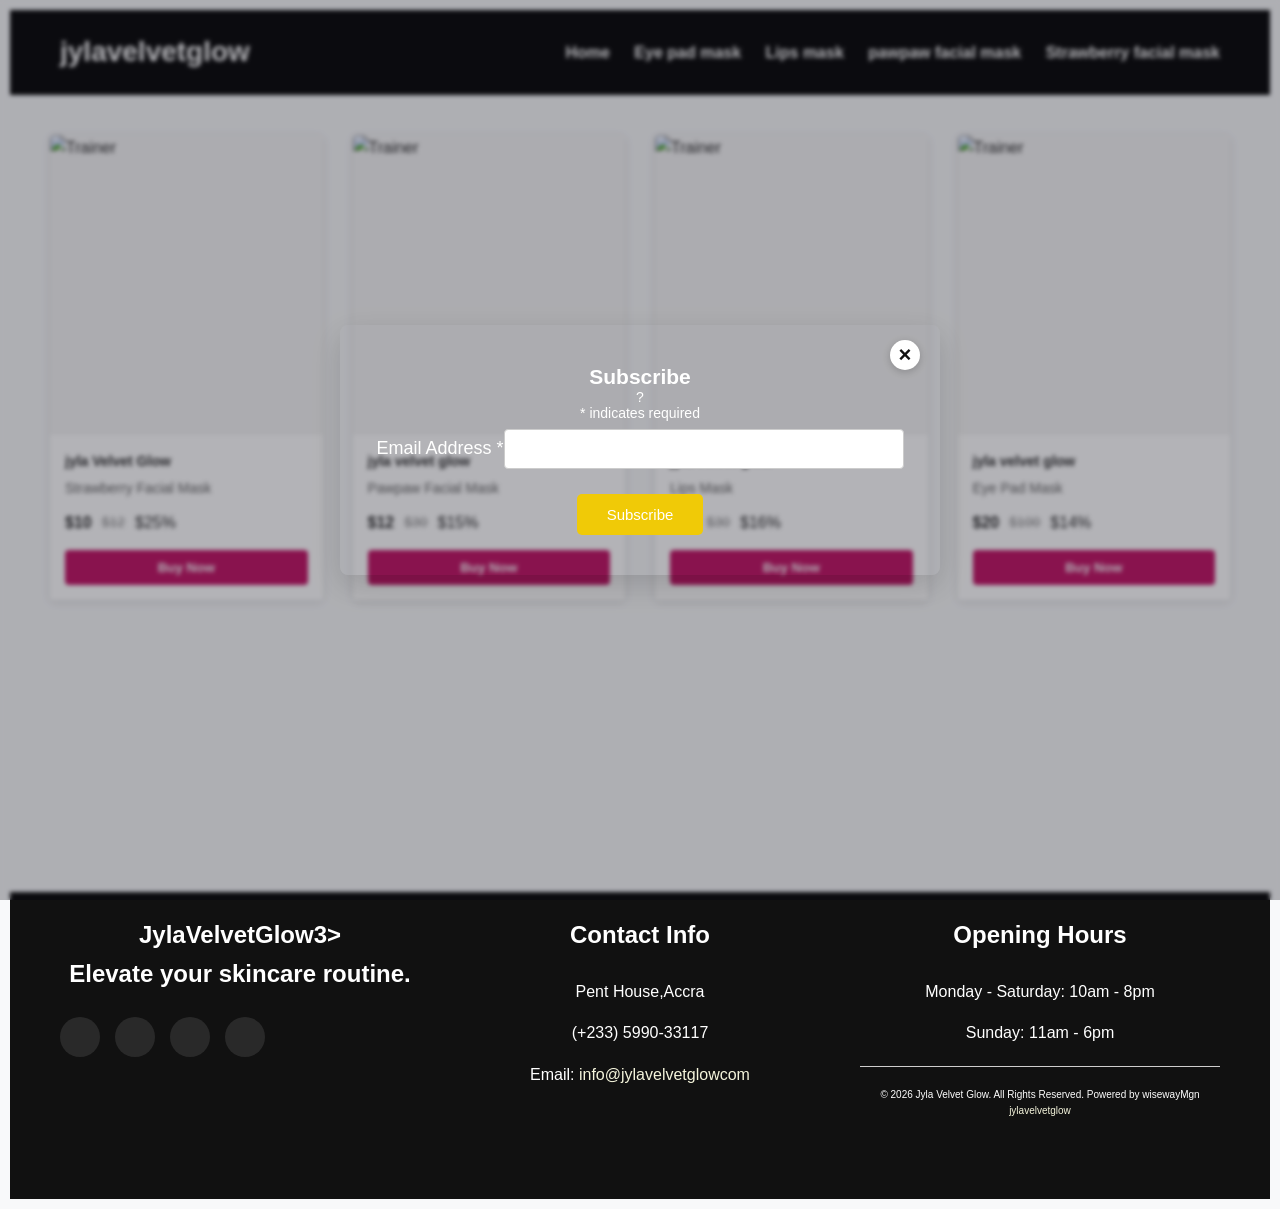
==== product.html @ 6823c8f6 "Add files via upload" ====
<!DOCTYPE html>
<html lang="en">
<head>
    <meta charset="UTF-8">
    <meta name="viewport" content="width=device-width, initial-scale=1.0">
    <title>jylavelvetglow</title>

  <link rel="stylesheet" href="style.css">
<!-- CSS -->
<link rel="stylesheet" href="productstyle.css">


</head>
<body>

     <header>
 <h1>jylavelvetglow</h1>
<nav>
    <a href="index.html">Home</a>
    <a href="#"> Eye pad mask</a>
    <a href="#"> Lips mask</a>
    <a href="#"> pawpaw facial mask </a>
    <a href="#"> Strawberry facial mask </a>
</nav>
    </header>

    <div class="products-container">

<!-- card 1 -->
    <div class="product-card">
    <div class="product-image">
        <img src="index-image/Strawberry Facial Mask.jpeg" alt="Trainer">
    </div>
    <div class="product-info">
        <div class="brand">jyla Velvet Glow</div>
        <div class="product-name">Strawberry Facial Mask</div>
        
        <div class="prices">
           <span class="current-price" >$10</span>
           <span class="original-price" >$12</span>
           <span class="discount-price" >$25%</span>
        </div>
        <button class="buy-now-btn" data-product="Trainer"  data-price="14" data-image="index-image\Strawberry Facial Mask.jpeg">Buy Now</button>
</div>
    </div>

<!-- card 2 -->

       <div class="product-card">
        <div class="product-image">
    
            <img src="index-image/Pawpaw Facial Mask.jpeg" alt="Trainer">
    
        </div>
    
        <div class="product-info">
            <div class="brand">jyla velvet glow</div>
            <div class="product-name">Pawpaw Facial Mask</div>
            
            <div class="prices">
               <span class="current-price" >$12</span>
               <span class="original-price" >$30</span>
               <span class="discount-price" >$15%</span>
    
            </div>
<button class="buy-now-btn" data-product="facial mask"  data-price="14" data-image="index-image\Pawpaw facial Mask.jpeg">Buy Now</button>
 </div>
           </div>




<!-- card 3 -->

           <div class="product-card">
            <div class="product-image">
        
                <img src="index-image/Lips Mask.jpeg" alt="Trainer">
        
            </div>
        
            <div class="product-info">
                <div class="brand">jyla velvet glow</div>
                <div class="product-name">Lips Mask</div> 
                
                <div class="prices">
                   <span class="current-price" >$12</span>
                   <span class="original-price" >$30</span>
                   <span class="discount-price" >$16%</span>

                   </div>
                <button class="buy-now-btn" data-product="skincare"  data-price="17" data-image="index-image\Lips mask.jpeg">Buy Now</button>
                </div>
               </div>



<!-- card 4 -->

               <div class="product-card">
                <div class="product-image">
            
                    <img src="index-image/Eye Pad Mask.jpeg" alt="Trainer">
            
                </div>
            
                <div class="product-info">
                    <div class="brand">jyla velvet glow</div>
                    <div class="product-name">Eye Pad Mask</div>

                    <div class="prices">
                       <span class="current-price" >$20</span>
                       <span class="original-price" >$100</span>
                       <span class="discount-price" >$14%</span>
            
                    </div>
                    <button  class="buy-now-btn" data-product="JVG"  data-price="100" data-image="index-image\Eye pad Mask.jpeg">Buy Now</button>
                    </div>
                   </div>
              
                  </div>

                  <!-- news letter -->
<div id="mc_embed_shell" class="popup-container" style="display:none;" >
      <!-- <link href="//cdn-images.mailchimp.com/embedcode/classic-061523.css" rel="stylesheet" type="text/css"> -->
  <style type="text/css">
     #mc_embed_signup{
    position: relative;
    padding: 40px 30px;
    border-radius: 8px;
    box-shadow: 0 10px 30px rgba(0,0,0,0.15);

    background: url('index-image/web foto.jpeg');;
    background-size: cover;
    background-position: center;
    background-repeat: no-repeat;
    clear: left;
    font: 14px Helvetica, Arial, sans-serif;
    width: 600px;
}

#mc_embed_signup label {
    font-size: 18px;   /* Change this number */
}

/* TEXT COLOR */
#mc_embed_signup_scroll,
#mc_embed_signup_scroll label,
#mc_embed_signup_scroll h2,
#mc_embed_signup_scroll .indicates-required,
#mc_embed_signup_scroll input {
    color: white;
}

#mc_embed_signup_scroll input::placeholder {
    color: rgb(11, 0, 0);
}

/* FORM FIELD SPACING */
#mc_embed_signup input[type="email"],
#mc_embed_signup input[type="text"]{
    width: 100%;
    max-width: 400px;
    padding: 10px;
    margin: 8px 0 15px 0;
    border: 1px solid #ccc;
    border-radius: 4px;
    font-size: 16px;
    color: black; 
    background-color: white;
}
        /* Add your own Mailchimp form style overrides in your site stylesheet or in this style block.
           We recommend moving this block and the preceding CSS link to the HEAD of your HTML file. */ 
</style>
<div id="mc_embed_signup">
    <!-- PLACE X BUTTON HERE -->
  <span class="close-popup">&times;</span>
    <form action="https://github.us22.list-manage.com/subscribe/post?u=20180c580dc1c83dd17b3f05c&amp;id=5187b02bab&amp;f_id=0041c2e1f0" method="post" id="mc-embedded-subscribe-form" name="mc-embedded-subscribe-form" class="validate" target="_blank">
        <div id="mc_embed_signup_scroll"><h2>Subscribe</h2>?
            <div class="indicates-required"><span class="asterisk">*</span> indicates required</div>
            <div class="mc-field-group"><label for="mce-EMAIL">Email Address <span class="asterisk">*</span></label><input type="email" name="EMAIL" class="required email" id="mce-EMAIL" required="" value=""></div>
        <div id="mce-responses" class="clear foot">
            <div class="response" id="mce-error-response" style="display: none;"></div>
            <div class="response" id="mce-success-response" style="display: none;"></div>
        </div>
    <div aria-hidden="true" style="position: absolute; left: -5000px;">
        /* real people should not fill this in and expect good things - do not remove this or risk form bot signups */
        <input type="text" name="b_20180c580dc1c83dd17b3f05c_5187b02bab" tabindex="-1" value="">
    </div>
        <div class="optionalParent">
            <div class="clear foot">
                <input type="submit" name="subscribe" id="mc-embedded-subscribe" class="button" value="Subscribe">
                <!-- <p style="margin: 0px auto;"><a href="http://eepurl.com/jzcYX-" title="Mailchimp - email marketing made easy and fun"><span style="display: inline-block; background-color: transparent; border-radius: 4px;"><img class="refferal_badge" src="https://digitalasset.intuit.com/render/content/dam/intuit/mc-fe/en_us/images/intuit-mc-rewards-text-dark.svg" alt="Intuit Mailchimp" style="width: 220px; height: 40px; display: flex; padding: 2px 0px; justify-content: center; align-items: center;"></span></a></p> -->
            </div>
        </div>
    </div>
</form>
</div>


<script type="text/javascript" src="//s3.amazonaws.com/downloads.mailchimp.com/js/mc-validate.js"></script><script type="text/javascript">(function($) {window.fnames = new Array(); window.ftypes = new Array();fnames[0]='EMAIL';ftypes[0]='email';fnames[1]='FNAME';ftypes[1]='text';fnames[3]='ADDRESS';ftypes[3]='address';fnames[4]='PHONE';ftypes[4]='phone';fnames[2]='LNAME';ftypes[2]='text';fnames[5]='BIRTHDAY';ftypes[5]='birthday';fnames[6]='COMPANY';ftypes[6]='text';}(jQuery));var $mcj = jQuery.noConflict(true);
    // SMS Phone Multi-Country Functionality
    if(!window.MC) {
      window.MC = {};
    }
    window.MC.smsPhoneData = {
      defaultCountryCode: 'GH',
      programs: [],
      smsProgramDataCountryNames: []
    };

    function getCountryUnicodeFlag(countryCode) {
       return countryCode.toUpperCase().replace(/./g, (char) => String.fromCodePoint(char.charCodeAt(0) + 127397))
    };

    // HTML sanitization function to prevent XSS
    function sanitizeHtml(str) {
      if (typeof str !== 'string') return '';
      return str
        .replace(/&/g, '&amp;')
        .replace(/</g, '&lt;')
        .replace(/>/g, '&gt;')
        .replace(/"/g, '&quot;')
        .replace(/'/g, '&#x27;')
        .replace(/\//g, '&#x2F;');
    }

    // URL sanitization function to prevent javascript: and data: URLs
    function sanitizeUrl(url) {
      if (typeof url !== 'string') return '';
      const trimmedUrl = url.trim().toLowerCase();
      if (trimmedUrl.startsWith('javascript:') || trimmedUrl.startsWith('data:') || trimmedUrl.startsWith('vbscript:')) {
        return '#';
      }
      return url;
    }

    const getBrowserLanguage = () => {
      if (!window?.navigator?.language?.split('-')[1]) {
        return window?.navigator?.language?.toUpperCase();
      }
      return window?.navigator?.language?.split('-')[1];
    };

    function getDefaultCountryProgram(defaultCountryCode, smsProgramData) {
      if (!smsProgramData || smsProgramData.length === 0) {
        return null;
      }

      const browserLanguage = getBrowserLanguage();

      if (browserLanguage) {
        const foundProgram = smsProgramData.find(
          (program) => program?.countryCode === browserLanguage,
        );
        if (foundProgram) {
          return foundProgram;
        }
      }

      if (defaultCountryCode) {
        const foundProgram = smsProgramData.find(
          (program) => program?.countryCode === defaultCountryCode,
        );
        if (foundProgram) {
          return foundProgram;
        }
      }

      return smsProgramData[0];
    }

    function updateSmsLegalText(countryCode, fieldName) {
      if (!countryCode || !fieldName) {
        return;
      }
      
      const programs = window?.MC?.smsPhoneData?.programs;
      if (!programs || !Array.isArray(programs)) {
        return;
      }
      
      const program = programs.find(program => program?.countryCode === countryCode);
      if (!program || !program.requiredTemplate) {
        return;
      }
      
      const legalTextElement = document.querySelector('#legal-text-' + fieldName);
      if (!legalTextElement) {
        return;
      }
      
      // Remove HTML tags and clean up the text
      const divRegex = new RegExp('</?[div][^>]*>', 'gi');
      const fullAnchorRegex = new RegExp('<a.*?</a>', 'g');
      const anchorRegex = new RegExp('<a href="(.*?)" target="(.*?)">(.*?)</a>');
      
      const template = program.requiredTemplate.replace(divRegex, '');
      
      

      legalTextElement.textContent = '';
      const parts = template.split(/(<a href=".*?" target=".*?">.*?<\/a>)/g);
      parts.forEach(function(part) {
        if (!part) {
          return;
        }
        const anchorMatch = part.match(/<a href="(.*?)" target="(.*?)">(.*?)<\/a>/);
        if (anchorMatch) {
          const linkElement = document.createElement('a');
          linkElement.href = sanitizeUrl(anchorMatch[1]);
          linkElement.target = sanitizeHtml(anchorMatch[2]);
          linkElement.textContent = sanitizeHtml(anchorMatch[3]);
          legalTextElement.appendChild(linkElement);
        } else {
          legalTextElement.appendChild(document.createTextNode(part));
        }
      });
          
    }

    function generateDropdownOptions(smsProgramData) {
      if (!smsProgramData || smsProgramData.length === 0) {
        return '';
      }
      
      return smsProgramData.map(program => {
        const flag = getCountryUnicodeFlag(program.countryCode);
        const countryName = getCountryName(program.countryCode);
        const callingCode = program.countryCallingCode || '';
        // Sanitize all values to prevent XSS
        const sanitizedCountryCode = sanitizeHtml(program.countryCode || '');
        const sanitizedCountryName = sanitizeHtml(countryName || '');
        const sanitizedCallingCode = sanitizeHtml(callingCode || '');
        return '<option value="' + sanitizedCountryCode + '">' + sanitizedCountryName + ' ' + sanitizedCallingCode + '</option>';
      }).join('');
    }

    function getCountryName(countryCode) {
      if (window.MC?.smsPhoneData?.smsProgramDataCountryNames && Array.isArray(window.MC.smsPhoneData.smsProgramDataCountryNames)) {
        for (let i = 0; i < window.MC.smsPhoneData.smsProgramDataCountryNames.length; i++) {
          if (window.MC.smsPhoneData.smsProgramDataCountryNames[i].code === countryCode) {
            return window.MC.smsPhoneData.smsProgramDataCountryNames[i].name;
          }
        }
      }
      return countryCode;
    }

    function getDefaultPlaceholder(countryCode) {
      if (!countryCode || typeof countryCode !== 'string') {
        return '+1 000 000 0000'; // Default US placeholder
      }
      
            var mockPlaceholders = [
        {
          countryCode: 'US',
          placeholder: '+1 000 000 0000',
          helpText: 'Include the US country code +1 before the phone number',
        },
        {
          countryCode: 'GB',
          placeholder: '+44 0000 000000',
          helpText: 'Include the GB country code +44 before the phone number',
        },
        {
          countryCode: 'CA',
          placeholder: '+1 000 000 0000',
          helpText: 'Include the CA country code +1 before the phone number',
        },
        {
          countryCode: 'AU',
          placeholder: '+61 000 000 000',
          helpText: 'Include the AU country code +61 before the phone number',
        },
        {
          countryCode: 'DE',
          placeholder: '+49 000 0000000',
          helpText: 'Fügen Sie vor der Telefonnummer die DE-Ländervorwahl +49 ein',
        },
        {
          countryCode: 'FR',
          placeholder: '+33 0 00 00 00 00',
          helpText: 'Incluez le code pays FR +33 avant le numéro de téléphone',
        },
        {
          countryCode: 'ES',
          placeholder: '+34 000 000 000',
          helpText: 'Incluya el código de país ES +34 antes del número de teléfono',
        },
        {
          countryCode: 'NL',
          placeholder: '+31 0 00000000',
          helpText: 'Voeg de NL-landcode +31 toe vóór het telefoonnummer',
        },
        {
          countryCode: 'BE',
          placeholder: '+32 000 00 00 00',
          helpText: 'Incluez le code pays BE +32 avant le numéro de téléphone',
        },
        {
          countryCode: 'CH',
          placeholder: '+41 00 000 00 00',
          helpText: 'Fügen Sie vor der Telefonnummer die CH-Ländervorwahl +41 ein',
        },
        {
          countryCode: 'AT',
          placeholder: '+43 000 000 0000',
          helpText: 'Fügen Sie vor der Telefonnummer die AT-Ländervorwahl +43 ein',
        },
        {
          countryCode: 'IE',
          placeholder: '+353 00 000 0000',
          helpText: 'Include the IE country code +353 before the phone number',
        },
        {
          countryCode: 'IT',
          placeholder: '+39 000 000 0000',
          helpText: 'Includere il prefisso internazionale IT +39 prima del numero di telefono',
        },
      ];

      const selectedPlaceholder = mockPlaceholders.find(function(item) {
        return item && item.countryCode === countryCode;
      });
      
      return selectedPlaceholder ? selectedPlaceholder.placeholder : mockPlaceholders[0].placeholder;
    }

    function updatePlaceholder(countryCode, fieldName) {
      if (!countryCode || !fieldName) {
        return;
      }
      
      const phoneInput = document.querySelector('#mce-' + fieldName);
      if (!phoneInput) {
        return;
      }
      
      const placeholder = getDefaultPlaceholder(countryCode);
      if (placeholder) {
        phoneInput.placeholder = placeholder;
      }
    }

    function updateCountryCodeInstruction(countryCode, fieldName) {
      updatePlaceholder(countryCode, fieldName);
      
    }

    function getDefaultHelpText(countryCode) {
      var mockPlaceholders = [
        {
          countryCode: 'US',
          placeholder: '+1 000 000 0000',
          helpText: 'Include the US country code +1 before the phone number',
        },
        {
          countryCode: 'GB',
          placeholder: '+44 0000 000000',
          helpText: 'Include the GB country code +44 before the phone number',
        },
        {
          countryCode: 'CA',
          placeholder: '+1 000 000 0000',
          helpText: 'Include the CA country code +1 before the phone number',
        },
        {
          countryCode: 'AU',
          placeholder: '+61 000 000 000',
          helpText: 'Include the AU country code +61 before the phone number',
        },
        {
          countryCode: 'DE',
          placeholder: '+49 000 0000000',
          helpText: 'Fügen Sie vor der Telefonnummer die DE-Ländervorwahl +49 ein',
        },
        {
          countryCode: 'FR',
          placeholder: '+33 0 00 00 00 00',
          helpText: 'Incluez le code pays FR +33 avant le numéro de téléphone',
        },
        {
          countryCode: 'ES',
          placeholder: '+34 000 000 000',
          helpText: 'Incluya el código de país ES +34 antes del número de teléfono',
        },
        {
          countryCode: 'NL',
          placeholder: '+31 0 00000000',
          helpText: 'Voeg de NL-landcode +31 toe vóór het telefoonnummer',
        },
        {
          countryCode: 'BE',
          placeholder: '+32 000 00 00 00',
          helpText: 'Incluez le code pays BE +32 avant le numéro de téléphone',
        },
        {
          countryCode: 'CH',
          placeholder: '+41 00 000 00 00',
          helpText: 'Fügen Sie vor der Telefonnummer die CH-Ländervorwahl +41 ein',
        },
        {
          countryCode: 'AT',
          placeholder: '+43 000 000 0000',
          helpText: 'Fügen Sie vor der Telefonnummer die AT-Ländervorwahl +43 ein',
        },
        {
          countryCode: 'IE',
          placeholder: '+353 00 000 0000',
          helpText: 'Include the IE country code +353 before the phone number',
        },
        {
          countryCode: 'IT',
          placeholder: '+39 000 000 0000',
          helpText: 'Includere il prefisso internazionale IT +39 prima del numero di telefono',
        },
      ];
      
      if (!countryCode || typeof countryCode !== 'string') {
        return mockPlaceholders[0].helpText;
      }
      
      const selectedHelpText = mockPlaceholders.find(function(item) {
          return item && item.countryCode === countryCode;
        });
        
        return selectedHelpText ? selectedHelpText.helpText : mockPlaceholders[0].helpText;
    }

    function setDefaultHelpText(countryCode) {
      const helpTextSpan = document.querySelector('#help-text');
      if (!helpTextSpan) {
        return;
      }

        
    }

    function updateHelpTextCountryCode(countryCode, fieldName) {
      if (!countryCode || !fieldName) {
        return;
      }
      
      setDefaultHelpText(countryCode);
    }

    function initializeSmsPhoneDropdown(fieldName) {
      if (!fieldName || typeof fieldName !== 'string') {
        return;
      }
      
      const dropdown = document.querySelector('#country-select-' + fieldName);
      const displayFlag = document.querySelector('#flag-display-' + fieldName);
      
      if (!dropdown || !displayFlag) {
        return;
      }

      const smsPhoneData = window.MC?.smsPhoneData;
      if (smsPhoneData && smsPhoneData.programs && Array.isArray(smsPhoneData.programs)) {
        dropdown.innerHTML = generateDropdownOptions(smsPhoneData.programs);
      }

      const defaultProgram = getDefaultCountryProgram(smsPhoneData?.defaultCountryCode, smsPhoneData?.programs);
      if (defaultProgram && defaultProgram.countryCode) {
        dropdown.value = defaultProgram.countryCode;
        
        const flagSpan = displayFlag?.querySelector('#flag-emoji-' + fieldName);
        if (flagSpan) {
          flagSpan.textContent = getCountryUnicodeFlag(defaultProgram.countryCode);
          flagSpan.setAttribute('aria-label', sanitizeHtml(defaultProgram.countryCode) + ' flag');
        }
        
        updateSmsLegalText(defaultProgram.countryCode, fieldName);
        updatePlaceholder(defaultProgram.countryCode, fieldName);
        updateCountryCodeInstruction(defaultProgram.countryCode, fieldName);
      }

     
      var smsNotRequiredRemoveCountryCodeEnabled = true;
      var smsField = Object.values({"EMAIL":{"name":"EMAIL","label":"Email Address","helper_text":"","merge_id":0,"type":"email","required":true,"audience_field_name":"Email Address","field_type":"merge","enabled":true,"order":0},"FNAME":{"name":"FNAME","label":"First Name","helper_text":"","type":"text","required":false,"audience_field_name":"First Name","enabled":false,"order":null,"field_type":"merge","merge_id":1},"ADDRESS":{"name":"ADDRESS","label":"Address","helper_text":"","type":"address","required":false,"audience_field_name":"Address","enabled":false,"order":null,"field_type":"merge","merge_id":3,"countries":{"2":"Albania","3":"Algeria","4":"Andorra","5":"Angola","6":"Argentina","7":"Armenia","8":"Australia","9":"Austria","10":"Azerbaijan","11":"Bahamas","12":"Bahrain","13":"Bangladesh","14":"Barbados","15":"Belarus","16":"Belgium","17":"Belize","18":"Benin","19":"Bermuda","20":"Bhutan","21":"Bolivia","22":"Bosnia and Herzegovina","23":"Botswana","24":"Brazil","25":"Bulgaria","26":"Burkina Faso","27":"Burundi","28":"Cambodia","29":"Cameroon","30":"Canada","31":"Cape Verde","32":"Cayman Islands","33":"Central African Republic","34":"Chad","35":"Chile","36":"China","37":"Colombia","38":"Congo","40":"Croatia","41":"Cyprus","42":"Czech Republic","43":"Denmark","44":"Djibouti","45":"Ecuador","46":"Egypt","47":"El Salvador","48":"Equatorial Guinea","49":"Eritrea","50":"Estonia","51":"Ethiopia","52":"Fiji","53":"Finland","54":"France","56":"Gabon","57":"Gambia","58":"Georgia","59":"Germany","60":"Ghana","61":"Greece","62":"Guam","63":"Guinea","64":"Guinea-Bissau","65":"Guyana","66":"Honduras","67":"Hong Kong","68":"Hungary","69":"Iceland","70":"India","71":"Indonesia","74":"Ireland","75":"Israel","76":"Italy","78":"Japan","79":"Jordan","80":"Kazakhstan","81":"Kenya","82":"Kuwait","83":"Kyrgyzstan","84":"Lao People's Democratic Republic","85":"Latvia","86":"Lebanon","87":"Lesotho","88":"Liberia","90":"Liechtenstein","91":"Lithuania","92":"Luxembourg","93":"Macedonia","94":"Madagascar","95":"Malawi","96":"Malaysia","97":"Maldives","98":"Mali","99":"Malta","100":"Mauritania","101":"Mexico","102":"Moldova","103":"Monaco","104":"Mongolia","105":"Morocco","106":"Mozambique","107":"Namibia","108":"Nepal","109":"Netherlands","110":"Netherlands Antilles","111":"New Zealand","112":"Nicaragua","113":"Niger","114":"Nigeria","116":"Norway","117":"Oman","118":"Pakistan","119":"Panama","120":"Paraguay","121":"Peru","122":"Philippines","123":"Poland","124":"Portugal","126":"Qatar","127":"Reunion","128":"Romania","129":"Russia","130":"Rwanda","132":"Samoa (Independent)","133":"Saudi Arabia","134":"Senegal","135":"Seychelles","136":"Sierra Leone","137":"Singapore","138":"Slovakia","139":"Slovenia","140":"Somalia","141":"South Africa","142":"South Korea","143":"Spain","144":"Sri Lanka","146":"Suriname","147":"Swaziland","148":"Sweden","149":"Switzerland","152":"Taiwan","153":"Tanzania","154":"Thailand","155":"Togo","156":"Tunisia","157":"Turkiye","158":"Turkmenistan","159":"Uganda","161":"Ukraine","162":"United Arab Emirates","163":"Uruguay","164":"USA","165":"Uzbekistan","166":"Vatican City State (Holy See)","167":"Venezuela","168":"Vietnam","169":"Virgin Islands (British)","170":"Yemen","173":"Zambia","174":"Zimbabwe","175":"Antigua And Barbuda","176":"Anguilla","178":"American Samoa","179":"Aruba","180":"Brunei Darussalam","181":"Bouvet Island","183":"Cook Islands","185":"Christmas Island","187":"Dominican Republic","188":"Western Sahara","189":"Falkland Islands","191":"Faroe Islands","192":"Grenada","193":"French Guiana","194":"Gibraltar","195":"Greenland","196":"Guadeloupe","198":"Guatemala","200":"Haiti","202":"Jamaica","203":"Kiribati","204":"Comoros","205":"Saint Kitts and Nevis","206":"Saint Lucia","207":"Marshall Islands","208":"Macau","210":"Martinique","212":"Mauritius","213":"New Caledonia","214":"Norfolk Island","215":"Nauru","217":"Niue","219":"Papua New Guinea","221":"Pitcairn","222":"Palau","223":"Solomon Islands","225":"Svalbard and Jan Mayen Islands","227":"San Marino","232":"Tonga","233":"Timor-Leste","234":"Trinidad and Tobago","235":"Tuvalu","237":"Saint Vincent and the Grenadines","238":"Virgin Islands (U.S.)","239":"Vanuatu","241":"Mayotte","242":"Myanmar","255":"Sao Tome and Principe","257":"South Georgia and the South Sandwich Islands","260":"Tajikistan","262":"United Kingdom","268":"Costa Rica","270":"Guernsey","272":"North Korea","274":"Afghanistan","275":"Cote D'Ivoire","276":"Cuba","277":"French Polynesia","278":"Iran","279":"Iraq","281":"Libya","282":"Palestine","285":"Syria","286":"Aaland Islands","287":"Turks & Caicos Islands","288":"Jersey  (Channel Islands)","289":"Dominica","290":"Montenegro","293":"Sudan","294":"Montserrat","298":"Curacao","302":"Sint Maarten","311":"South Sudan","315":"Republic of Kosovo","318":"Congo, Democratic Republic of the","323":"Isle of Man","324":"Saint Martin","325":"Bonaire, Saint Eustatius and Saba","326":"Serbia"},"defaultcountry":164},"PHONE":{"name":"PHONE","label":"Phone Number","helper_text":"","type":"phone","required":false,"audience_field_name":"Phone Number","phoneformat":"","enabled":false,"order":null,"field_type":"merge","merge_id":4},"LNAME":{"name":"LNAME","label":"Last Name","helper_text":"","type":"text","required":false,"audience_field_name":"Last Name","enabled":false,"order":null,"field_type":"merge","merge_id":2},"BIRTHDAY":{"name":"BIRTHDAY","label":"Birthday","helper_text":"","type":"birthday","required":false,"audience_field_name":"Birthday","dateformat":"MM/DD","enabled":false,"order":null,"field_type":"merge","merge_id":5},"COMPANY":{"name":"COMPANY","label":"Company","helper_text":"","type":"text","required":false,"audience_field_name":"Company","enabled":false,"order":null,"field_type":"merge","merge_id":6}}).find(function(f) { return f.name === fieldName && f.type === 'smsphone'; });
      var isRequired = smsField ? smsField.required : false;
      var shouldAppendCountryCode = smsNotRequiredRemoveCountryCodeEnabled ? isRequired : true;
      
      var phoneInput = document.querySelector('#mce-' + fieldName);
      if (phoneInput && defaultProgram.countryCallingCode && shouldAppendCountryCode) {
        phoneInput.value = defaultProgram.countryCallingCode;
      }
      


      displayFlag?.addEventListener('click', function(e) {
        dropdown.focus();
      });


      dropdown?.addEventListener('change', function() {
        const selectedCountry = this.value;
        
        if (!selectedCountry || typeof selectedCountry !== 'string') {
          return;
        }
        
        const flagSpan = displayFlag?.querySelector('#flag-emoji-' + fieldName);
        if (flagSpan) {
          flagSpan.textContent = getCountryUnicodeFlag(selectedCountry);
          flagSpan.setAttribute('aria-label', sanitizeHtml(selectedCountry) + ' flag');
        }

         
        const selectedProgram = window.MC?.smsPhoneData?.programs.find(function(program) {
          return program && program.countryCode === selectedCountry;
        });

        var smsNotRequiredRemoveCountryCodeEnabled = true;
        var smsField = Object.values({"EMAIL":{"name":"EMAIL","label":"Email Address","helper_text":"","merge_id":0,"type":"email","required":true,"audience_field_name":"Email Address","field_type":"merge","enabled":true,"order":0},"FNAME":{"name":"FNAME","label":"First Name","helper_text":"","type":"text","required":false,"audience_field_name":"First Name","enabled":false,"order":null,"field_type":"merge","merge_id":1},"ADDRESS":{"name":"ADDRESS","label":"Address","helper_text":"","type":"address","required":false,"audience_field_name":"Address","enabled":false,"order":null,"field_type":"merge","merge_id":3,"countries":{"2":"Albania","3":"Algeria","4":"Andorra","5":"Angola","6":"Argentina","7":"Armenia","8":"Australia","9":"Austria","10":"Azerbaijan","11":"Bahamas","12":"Bahrain","13":"Bangladesh","14":"Barbados","15":"Belarus","16":"Belgium","17":"Belize","18":"Benin","19":"Bermuda","20":"Bhutan","21":"Bolivia","22":"Bosnia and Herzegovina","23":"Botswana","24":"Brazil","25":"Bulgaria","26":"Burkina Faso","27":"Burundi","28":"Cambodia","29":"Cameroon","30":"Canada","31":"Cape Verde","32":"Cayman Islands","33":"Central African Republic","34":"Chad","35":"Chile","36":"China","37":"Colombia","38":"Congo","40":"Croatia","41":"Cyprus","42":"Czech Republic","43":"Denmark","44":"Djibouti","45":"Ecuador","46":"Egypt","47":"El Salvador","48":"Equatorial Guinea","49":"Eritrea","50":"Estonia","51":"Ethiopia","52":"Fiji","53":"Finland","54":"France","56":"Gabon","57":"Gambia","58":"Georgia","59":"Germany","60":"Ghana","61":"Greece","62":"Guam","63":"Guinea","64":"Guinea-Bissau","65":"Guyana","66":"Honduras","67":"Hong Kong","68":"Hungary","69":"Iceland","70":"India","71":"Indonesia","74":"Ireland","75":"Israel","76":"Italy","78":"Japan","79":"Jordan","80":"Kazakhstan","81":"Kenya","82":"Kuwait","83":"Kyrgyzstan","84":"Lao People's Democratic Republic","85":"Latvia","86":"Lebanon","87":"Lesotho","88":"Liberia","90":"Liechtenstein","91":"Lithuania","92":"Luxembourg","93":"Macedonia","94":"Madagascar","95":"Malawi","96":"Malaysia","97":"Maldives","98":"Mali","99":"Malta","100":"Mauritania","101":"Mexico","102":"Moldova","103":"Monaco","104":"Mongolia","105":"Morocco","106":"Mozambique","107":"Namibia","108":"Nepal","109":"Netherlands","110":"Netherlands Antilles","111":"New Zealand","112":"Nicaragua","113":"Niger","114":"Nigeria","116":"Norway","117":"Oman","118":"Pakistan","119":"Panama","120":"Paraguay","121":"Peru","122":"Philippines","123":"Poland","124":"Portugal","126":"Qatar","127":"Reunion","128":"Romania","129":"Russia","130":"Rwanda","132":"Samoa (Independent)","133":"Saudi Arabia","134":"Senegal","135":"Seychelles","136":"Sierra Leone","137":"Singapore","138":"Slovakia","139":"Slovenia","140":"Somalia","141":"South Africa","142":"South Korea","143":"Spain","144":"Sri Lanka","146":"Suriname","147":"Swaziland","148":"Sweden","149":"Switzerland","152":"Taiwan","153":"Tanzania","154":"Thailand","155":"Togo","156":"Tunisia","157":"Turkiye","158":"Turkmenistan","159":"Uganda","161":"Ukraine","162":"United Arab Emirates","163":"Uruguay","164":"USA","165":"Uzbekistan","166":"Vatican City State (Holy See)","167":"Venezuela","168":"Vietnam","169":"Virgin Islands (British)","170":"Yemen","173":"Zambia","174":"Zimbabwe","175":"Antigua And Barbuda","176":"Anguilla","178":"American Samoa","179":"Aruba","180":"Brunei Darussalam","181":"Bouvet Island","183":"Cook Islands","185":"Christmas Island","187":"Dominican Republic","188":"Western Sahara","189":"Falkland Islands","191":"Faroe Islands","192":"Grenada","193":"French Guiana","194":"Gibraltar","195":"Greenland","196":"Guadeloupe","198":"Guatemala","200":"Haiti","202":"Jamaica","203":"Kiribati","204":"Comoros","205":"Saint Kitts and Nevis","206":"Saint Lucia","207":"Marshall Islands","208":"Macau","210":"Martinique","212":"Mauritius","213":"New Caledonia","214":"Norfolk Island","215":"Nauru","217":"Niue","219":"Papua New Guinea","221":"Pitcairn","222":"Palau","223":"Solomon Islands","225":"Svalbard and Jan Mayen Islands","227":"San Marino","232":"Tonga","233":"Timor-Leste","234":"Trinidad and Tobago","235":"Tuvalu","237":"Saint Vincent and the Grenadines","238":"Virgin Islands (U.S.)","239":"Vanuatu","241":"Mayotte","242":"Myanmar","255":"Sao Tome and Principe","257":"South Georgia and the South Sandwich Islands","260":"Tajikistan","262":"United Kingdom","268":"Costa Rica","270":"Guernsey","272":"North Korea","274":"Afghanistan","275":"Cote D'Ivoire","276":"Cuba","277":"French Polynesia","278":"Iran","279":"Iraq","281":"Libya","282":"Palestine","285":"Syria","286":"Aaland Islands","287":"Turks & Caicos Islands","288":"Jersey  (Channel Islands)","289":"Dominica","290":"Montenegro","293":"Sudan","294":"Montserrat","298":"Curacao","302":"Sint Maarten","311":"South Sudan","315":"Republic of Kosovo","318":"Congo, Democratic Republic of the","323":"Isle of Man","324":"Saint Martin","325":"Bonaire, Saint Eustatius and Saba","326":"Serbia"},"defaultcountry":164},"PHONE":{"name":"PHONE","label":"Phone Number","helper_text":"","type":"phone","required":false,"audience_field_name":"Phone Number","phoneformat":"","enabled":false,"order":null,"field_type":"merge","merge_id":4},"LNAME":{"name":"LNAME","label":"Last Name","helper_text":"","type":"text","required":false,"audience_field_name":"Last Name","enabled":false,"order":null,"field_type":"merge","merge_id":2},"BIRTHDAY":{"name":"BIRTHDAY","label":"Birthday","helper_text":"","type":"birthday","required":false,"audience_field_name":"Birthday","dateformat":"MM/DD","enabled":false,"order":null,"field_type":"merge","merge_id":5},"COMPANY":{"name":"COMPANY","label":"Company","helper_text":"","type":"text","required":false,"audience_field_name":"Company","enabled":false,"order":null,"field_type":"merge","merge_id":6}}).find(function(f) { return f.name === fieldName && f.type === 'smsphone'; });
        var isRequired = smsField ? smsField.required : false;
        var shouldAppendCountryCode = smsNotRequiredRemoveCountryCodeEnabled ? isRequired : true;
        
        var phoneInput = document.querySelector('#mce-' + fieldName);
        if (phoneInput && selectedProgram.countryCallingCode && shouldAppendCountryCode) {
          phoneInput.value = selectedProgram.countryCallingCode;
        }
        
        
        updateSmsLegalText(selectedCountry, fieldName);
        updatePlaceholder(selectedCountry, fieldName);
        updateCountryCodeInstruction(selectedCountry, fieldName);
      });
    }

    document.addEventListener('DOMContentLoaded', function() {
      const smsPhoneFields = document.querySelectorAll('[id^="country-select-"]');
      
      smsPhoneFields.forEach(function(dropdown) {
        const fieldName = dropdown?.id.replace('country-select-', '');
        initializeSmsPhoneDropdown(fieldName);
      });
    });
    </script></div>



<div id="purchaseForm" class="purchase-form">     
            <h2>Complete your Purchase</h2>
            <div class="product-sumary">
        <img id="selectedProductImage" src="" alt="selected product" >
        
        <div>
            <h3 id="selectedProductName"></h3>
            <p id="selectedProductPrice"></p>
        </div>

         </div>

         <form id="checkoutForm">

            <div class="form-group">
                <label for="name">Full Name </label>
                <input type="text" id="name" name="name" required>
            </div>


             <div class="form-group">
                <label for="email">Email Address</label>
                <input type="email" id="email" name="email" required>
            </div>

               <div class="form-group">
                <label for="address">Delivering Address </label>
                <input type="address" id="address" name="address" required>
            </div>

            <div class="form-group">
                <label for="phone">Phone Number </label>
                <input type="phone" id="phone" name="phone" required>
            </div>

              <button type="submit" class="submit-btn">Send Order via Email</button>
            </form>

            <div class="email-instructions">
                <h3>How it Works</h3>
                <p>When you click "send Order vai email",
                    your default email client will open
                    with a pre-filled email containing your order
                    details. Simply review the information and click
                     send to place your order.
                </p>
            </div>
         </div>

            <div id="thankYou" class="thank-you">
            <i class="fas fa-check-circle"></i>
            <h2>Thank You For Your Purchase</h2>
             
            <p>Your order email has been prepared.
             please check your email client
             and click send to complete your order.
            </p>
            <p>We'll process your order once we receive your email.</p>

          </div>
       
          <!-- Footer -->
    <!-- <footer id="contact">
        <p>Contact Us: support@jylavelvetglow.com | Phone: +233 0599033117</p>
        <p>© 2026 jyla velvet glow. All Rights Reserved.</p>
    </footer> -->

 <!-- Footer -->
    <footer>
        <div class="container">
            <div class="footer-content">
                <div class="footer-section">
                    <h3>JylaVelvetGlow3>
                    <p>Elevate your skincare routine.</p>
                    <div class="social-icons">
                        <a href="#"><i class="fab fa-facebook-f"></i></a>
                        <a href=""><i class="fab fa-instagram"></i></a>
                        <a href="#"><i class="fab fa-twitter"></i></a>
                        <a href="#"><i class="fab fa-whatsapp"></i></a>
                    </div>
                </div>
               
                <div class="footer-section">
                <div class="location-content">
                <div class="address">
                    <h3>Contact Info</h3>
                    <p><i class="fas fa-map-marker-alt"></i>Pent House,Accra</p>
                    <p><i class="fas fa-phone"></i> (+233) 5990-33117</p>
                    <p><i class="fas fa-envelope"></i> Email: <a style="color: beige;" href="mailto:janet.amenyo.com">info@jylavelvetglowcom</a></p>
                  </div>
                    </div>
                </div>
               
                <div class="footer-section">
                <div class="hours">
                    <h3>Opening Hours</h3>
                    <p>Monday - Saturday: 10am - 8pm</p>
                    <p>Sunday: 11am - 6pm</p>
                     
          
         <hr class="footer-line" >
            <div class="year">
                <p class="copy">&copy; <span id="year"></span>  Jyla Velvet Glow. All Rights Reserved. Powered by wisewayMgn <a style="color: beige;" href="mailto:janet.amenyo@outlook.com">jylavelvetglow</a></p>
            </div>
        </div>
    </footer>
    
   

<script>
    // show popup after 5 seconds 
setTimeout(function(){
document.getElementById("mc_embed_shell").style.display="flex"
},2000);

// close popup when X is clicked
document.querySelector(".close-btn").addEventListener("click", function(){
document.getElementBytId("mc_embed_shell").style.display="none";
})

// close when clicking outside content
document.getElementById("mc_embed_shell").addEventListener("click",function(e){
    if(e.target===this){
        this.style.display="none";
    }   
})
</script>


<script src="script.js"></script>

<script>
document.addEventListener("DOMContentLoaded", function() {
    const closeBtn = document.querySelector(".close-popup");
    const popup = document.getElementById("mc_embed_shell");

    if (closeBtn && popup) {
        closeBtn.addEventListener("click", function() {
            popup.style.display = "none";
        });
    }
});
</script> 

<script src="productpopupscript.js"></script> 


</body>
</html>
---- style.css ----
body {     
            margin: 10px;;
             font-family: Arial, Helvetica, sans-serif;
             background:#f8f9fa;
            color: #333;
      }
header {
         background:#111;
             color:white;
              padding:20px 50px;
             display: flex; 
             justify-content:space-between;
             align-items:center;  
             position:sticky;
             top:0;
             z-index:1000;
        }
 header h1 { margin: 0; font-size: 28px; }

nav a {
            color:white;
            margin-left: 20px;
            text-decoration: none;
             font-size: 16px; 
             font-weight: bold;
            }

 nav a:hover { color:•#f4b400; }

.hero {
             background: url("index-image\Facials.jpeg") ;
             height:90vh;
             display:flex;
             align-items:center;
             justify-content:center;
             text-align:center;
             color:white;

             }

header h1 { margin:0; font-size:28px; }
        
nav a
            { color:white;
              margin-left:20px;
             text-decoration: none;
             font-size:16px;
           font-weight:bold;
        }
       
nav a:hover{color:•#f4b400; }

.hero {
             background:url(index-image\Facials.jpeg);
             height:90vh;
             display:flex;
             align-items:center;
             justify-content:center;
             text-align:center;
             color:rgb(173, 116, 31);
             padding:20px
        }
     
.hero h2{
            font-size:48px;
            max-width:800px
        }

  .hero p {
            font-size:20px;
            margin:20px auto; 
            max-width:600px;
        }

 .cta-btn {
            background:#df1167;
            color: #111;
            padding: 15px 30px;
            border:none;
            border-radius:8px; 
            font-size:18px; 
            cursor:pointer;
            font-weight: bold;
 }
 
#mc_embed_shell{
text-align:center;
align-items:center;
}

.popup-container{
position:fixed;
top:0;
left:0;
width:100%;
height:100%;
background:rgba(0,0,14,0.299);
z-index:1000 flex;
display:flex;
justify-content:center;
align-items:center
}
/* SUBSCRIBE BUTTON STYLING */
#mc-embedded-subscribe{
    background: #f0ca07;
    color: #f0ca07;
    border: none;
    padding: 12px 30px;
    font-size: 15px;
    border-radius: 5px;
    cursor: pointer;
    transition: all 0.3s ease;
    margin-top: 10px;
}
/* CLOSE (X) BUTTON */
.close-popup{
    position: absolute;
    top: 15px;
    right: 20px;
    font-size: 22px;
    font-weight: bold;
    cursor: pointer;
    color: #111;
    background: white;
    width: 30px;
    height: 30px;
    border-radius: 50%;
    display: flex;
    justify-content: center;
    align-items: center;
    box-shadow: 0 2px 8px rgba(0,0,0,0.2);
    transition: all 0.3s ease;
}

        /* .popup-content{
            background: white;
            padding: 20px;
            border-radius: 5px;
            text-align: center;
            width: 300px;
            position: relative; 
        } */
 
 
 .section-title {
         text-align:center;
         font-size: 32px;
         margin-top: 70px; 
         margin-bottom: 30px;
        }
 .product {
         display: grid;
          grid-template-columns: repeat(auto-fit, minmax(280px, 1fr));
         gap: 25px;
         padding: 0 50px 80px;
}

.products-card{ background: white;
         background:white ;
         border: radius 12px;
         padding:20px;
         box-shadow: o 4px 12px rgba(0,0,0,o.1);
         text-align: center;
    }

.products-card img {
        width:100%;
         height: 220px;
         object-fit: cover;
         border-radius: 10px;
    }
 .products-card h3{margin: 15px 0 10px; font: size 20px;} 
.products-card p {font: size 15px;}
         
/* footer { 
            background: #111;
            color: white;
            text-align: center;
            padding: 20px;
            margin: top 40px;
           } */

      /* Footer */
        footer {
            background-color: #2c3e50;
            color: white;
            padding: 60px 0 30px;
            text-align: center;
        }

        .footer-content {
            display: flex;
            text-align: center;
            flex-wrap: wrap;
            justify-content: space-between;
            gap: 40px;
            margin-bottom: 40px;
        }
        
        .footer-section {
            flex: 1;
            min-width: 250px;
        }
        
        .footer-section h3 {
            font-size: 1.5rem;
            margin-bottom: 1.5rem;
            color: var(--primary);
        }
        
        .footer-section p, .footer-section li {
            margin-bottom: 1rem;
        }
        
        .footer-section a {
            color: #ddd;
            text-decoration: none;
            transition: color 0.3s;
        }
        
        .footer-section a:hover {
            color: var(--primary);
        }
        
        .footer-section ul {
            list-style: none;
        }


        
        .social-icons {
            display: flex;
            gap: 15px;
            margin-top: 1.5rem;
        }
        
        .social-icons a {
            display: inline-flex;
            align-items: center;
            justify-content: center;
            width: 40px;
            height: 40px;
            background: rgba(255, 255, 255, 0.1);
            border-radius: 50%;
            transition: all 0.3s;
        }
        
        .social-icons a:hover {
            background: var(--primary);
            color: #ddd;
            transform: translateY(-3px);
        }
        
        .copyright {
            padding-top: 30px;
            border-top: 1px solid rgba(255, 255, 255, 0.1);
            text-align: center;
            font-size: 0.9rem;
            color: #aaa;
        }

       

        .footer-line{
        border: none;
        border-top: 1px solid #cfcece;
        margin: 20px 0;
        }

        .copy{
        font-size: x-small;
        }
---- productstyle.css ----
:root{
    --primary-color: #2c3e50;
    --secondary-color: #3498db;
    --accent-color:#75cc4a;
    --light-color: #ecf0f1;
    --dark-color:#2c3e50;
    --text-color:#333;
    --text-light:#7f8c8d;
}

*{
    margin:0 ;
    padding: 0;
    box-sizing: border-box;
    font-family: Arial, Helvetica, sans-serif;
}

body{
    background: color #f8f8f8;;
    color:#333;
    line-height: 1.6;   
}




/* header{
   background-color: white;
   padding: 20px 0;
   box-shadow: 0 2px 10px rgb(0, 0, 0, 0.1);
   position: sticky;
   top: 0;
   z-index: 100;
} */

.container {
    width: 100;
    max-width: 1200px;
    margin: 0 auto;
    padding: 0 20px; 
}

.nav-top{
    display: flex;
    justify-content: center;
    gap: 30px;
    margin-bottom: 15px;
}

.nav-top a{
    text-decoration: none;
    color: #333;
    font-weight: 30px;
    font-size: 14px;
    text-transform: uppercase;
}

.logo{
    text-align: center;
    font-size: 28px;
    font-weight: bold;
    margin-bottom: 15px;
    letter-spacing: 2px;
}
.nav-main{
    display: flex;
    justify-content: center;
    gap: 25px;
    flex-wrap: wrap;
}

.nav-main a{
    text-decoration: none;
    color: #666;
    font-size: 14px;
}

.sale-tag{
    color: red;
}

.products-container{
    display: grid;
    grid-template-columns: repeat(auto-fill, minmax(250px, 1fr));
    gap: 30px;
    padding: 40px;
    max-width: 1400px;
    margin: 0 auto;

}

.product-card{
    background-color: white;
    border-radius: 4px;
    overflow: hidden;
    box-shadow: 0 2px 8px rgb(0, 0, 0, 0.1);
    transition:transform 03s ease;
    
}
.product-card:hover{
    transform: translateY(-5px);
}

.product-image{
height: 300px;
background-color: #f5f5f5;
position: relative;
overflow: hidden;
}

.product-image img{
    width: 100%;
    height: 100%;
    object-fit: cover;
    transition: transform 0.3s ease;
}

.product-info{
    padding: 15px;
}

.brand{
    font-size: 14px;
    font-weight: bold;
    margin-bottom: 5px ;
}

.product-name{
    font-size: 14px;
    color: #666;
    margin-bottom: 10px;
}

.prices{
    display: flex;
    gap:10px;
    align-items: center;
    margin-bottom: 15px;
}
.current-price {
font-weight: bold;
}

.original-price{
    text-decoration: line-through;
    color: #999;
    font-size: 14px;
}
.discount {
    color: red;
    font-size: 14px;
}

.buy-now-btn {
    background-color:#c41c6a;
    color: white;
    border: none;
    padding: 10px 15px;
    width:100%;
    border-radius: 4px;
    cursor: pointer;
    font-weight: bold;
    transition:background-color 0.3s;
    
}
.buy-now-btn:hover {
    background-color: #333;
}

/* purchase Form styles */
.purchase-form {
   display: none; 
   background-color: white;
   padding: 30px;
   border-radius: 8px;
   box-shadow: 0 5px 15px rgba(0,0,0,0.1);
   max-width: 600px;
   margin: 40px auto;
}
.purchase-form h2{
    text-align: center;
    margin-bottom: 20px;
}
.form-group{
    margin-bottom: 20px;
}
.form-group label {
    display: block;
    margin-bottom: 5px;
    font-weight: 500;
}

.form-group input,
.form-group texterea {
 width: 100%;
 padding: 10px;
 border: 1px solid #ddd;
 border-radius: 4px;
 font-size: 16px;

}

.submit-btn{
    background-color:#000 ;
    color: white;
    border: none;
    padding: 12px 20px;
    width: 100%;
    border-radius: 4px;
    cursor: pointer;
    font-weight: bold;
    font-size: 16px;
    transition:background-color 0.3s;

}
.submit-btn:hover{
    background-color: #333;
}

.product-sumary {
display: flex;
align-items: center;
gap: 15px;
padding:15px;
background-color: #f9f9f9;
border-radius: 8px;
margin-bottom: 20px;
}

.product-sumary img {
    width: 80px;
    height: 80px;
    object-fit: cover;
    border-radius: 4px;
    
}
.thank-you {
    display: none;
    text-align: center;
    padding: 40px;
    background-color: white;
    border-bottom: 8px;
    box-shadow: 0 5px 15px rgba(0,0,0,0.1);
    max-width: 600px;
    margin: 40px auto;

}

.thank-you i {
    font-size: 50px;
    color: #4caf50;
    margin-bottom: 20px;
}

/* Email instructions */
.email-instructions {
    background-color: #f0f7ff;
    padding:20px;
    border-radius: 8px;
    margin-top: 20px;
    border-left: 4px solid #4a90e2;
}
.email-instructions h3{
    color:#4a90e2;
    margin-bottom:10px;
}

/* Responsive adjustment */

@media(max-width: 786px){
    .nav-top, .nav-main{
        flex-wrap: wrap;
        gap: 15px;
    }

    .products-container{
        grid-template-columns: repeat(auto-fill, minmax(200px, 1fr));
        padding: 20px;
        gap: 20px;
    }
    
    .product-image{
        height: 250px;
    }
}

#mc_embed_shell{
            text-align: center;
            align-items: center;
        }

        .popup-container{
            position: fixed;
            top: 0;
            left: 0;    
            width: 100%;
            height: 100%;
            background: rgba(0, 0, 14, 0.299); 
            backdrop-filter: blur(2px);    
            z-index: 10000 ;
            display: flex ;  
            justify-content: center;
            align-items: center;
        }   
        /* SUBSCRIBE BUTTON STYLING */
#mc-embedded-subscribe{
    background: #f0ca07;
    color: #f0ca07;
    border: none;
    padding: 12px 30px;
    font-size: 15px;
    border-radius: 5px;
    cursor: pointer;
    transition: all 0.3s ease;
    margin-top: 10px;
}
/* CLOSE (X) BUTTON */
.close-popup{
    position: absolute;
    top: 15px;
    right: 20px;
    font-size: 22px;
    font-weight: bold;
    cursor: pointer;
    color: #111;
    background: white;
    width: 30px;
    height: 30px;
    border-radius: 50%;
    display: flex;
    justify-content: center;
    align-items: center;
    box-shadow: 0 2px 8px rgba(0,0,0,0.2);
    transition: all 0.3s ease;
}

        /* .popup-content{
            background: white;
            padding: 20px;
            border-radius: 5px;
            text-align: center;
            width: 300px;
            position: relative; 
        } */

 /* Footer */

  /* footer{
    background-color:  #111;
    color:white;
    text-align: center;
    padding:1.5rem;
    margin-top:20%;
    
  } */


  /* Footer */
        footer {
            background-color: #2c3e50;
            color: white;
            padding: 60px 0 30px;
            text-align: center;
        }

        .footer-content {
            display: flex;
            text-align: center;
            flex-wrap: wrap;
            justify-content: space-between;
            gap: 40px;
            margin-bottom: 40px;
        }
        
        .footer-section {
            flex: 1;
            min-width: 250px;
        }
        
        .footer-section h3 {
            font-size: 1.5rem;
            margin-bottom: 1.5rem;
            color: var(--primary);
        }
        
        .footer-section p, .footer-section li {
            margin-bottom: 1rem;
        }
        
        .footer-section a {
            color: #ddd;
            text-decoration: none;
            transition: color 0.3s;
        }
        
        .footer-section a:hover {
            color: var(--primary);
        }
        
        .footer-section ul {
            list-style: none;
        }


        
        .social-icons {
            display: flex;
            gap: 15px;
            margin-top: 1.5rem;
        }
        
        .social-icons a {
            display: inline-flex;
            align-items: center;
            justify-content: center;
            width: 40px;
            height: 40px;
            background: rgba(255, 255, 255, 0.1);
            border-radius: 50%;
            transition: all 0.3s;
        }
        
        .social-icons a:hover {
            background: var(--primary);
            color: #ddd;
            transform: translateY(-3px);
        }
        
        .copyright {
            padding-top: 30px;
            border-top: 1px solid rgba(255, 255, 255, 0.1);
            text-align: center;
            font-size: 0.9rem;
            color: #aaa;
        }

       

        .footer-line{
        border: none;
        border-top: 1px solid #cfcece;
        margin: 20px 0;
        }

        .copy{
        font-size: x-small;
        }/* Footer */
        footer {
            background-color: #2c3e50;
            color: white;
            padding: 60px 0 30px;
            text-align: center;
        }

        .footer-content {
            display: flex;
            text-align: center;
            flex-wrap: wrap;
            justify-content: space-between;
            gap: 40px;
            margin-bottom: 40px;
        }
        
        .footer-section {
            flex: 1;
            min-width: 250px;
        }
        
        .footer-section h3 {
            font-size: 1.5rem;
            margin-bottom: 1.5rem;
            color: var(--primary);
        }
        
        .footer-section p, .footer-section li {
            margin-bottom: 1rem;
        }
        
        .footer-section a {
            color: #ddd;
            text-decoration: none;
            transition: color 0.3s;
        }
        
        .footer-section a:hover {
            color: var(--primary);
        }
        
        .footer-section ul {
            list-style: none;
        }


        
        .social-icons {
            display: flex;
            gap: 15px;
            margin-top: 1.5rem;
        }
        
        .social-icons a {
            display: inline-flex;
            align-items: center;
            justify-content: center;
            width: 40px;
            height: 40px;
            background: rgba(255, 255, 255, 0.1);
            border-radius: 50%;
            transition: all 0.3s;
        }
        
        .social-icons a:hover {
            background: var(--primary);
            color: #ddd;
            transform: translateY(-3px);
        }
        
        .copyright {
            padding-top: 30px;
            border-top: 1px solid rgba(255, 255, 255, 0.1);
            text-align: center;
            font-size: 0.9rem;
            color: #aaa;
        }

       

        .footer-line{
        border: none;
        border-top: 1px solid #cfcece;
        margin: 20px 0;
        }

        .copy{
        font-size: x-small;
        }
        
@media(max-width: 480px){
    .products-container{
        grid-template-columns:1fr 1fr;
        gap: 15px;
        padding: 15px;
    }

    .product-image{
        height: 180px;
    }
    
    .product-info{
        padding: 10px;
    }

    .purchase-form{
        padding: 20px;
    }
}

/* purchase Form styles */
.purchase-form {
   display: none; 
   background-color: white;
   padding: 30px;
   border-radius: 8px;
   box-shadow: 0 5px 15px rgba(0,0,0,0.1);
   max-width: 600px;
   margin: 40px auto;
}
.purchase-form h2{
    text-align: center;
    margin-bottom: 20px;
}
.form-group{
    margin-bottom: 20px;
}
.form-group label {
    display: block;
    margin-bottom: 5px;
    font-weight: 500;
}

.form-group input,
.form-group texterea {
 width: 100%;
 padding: 10px;
 border: 1px solid #ddd;
 border-radius: 4px;
 font-size: 16px;

}

.submit-btn{
    background-color:#000 ;
    color: white;
    border: none;
    padding: 12px 20px;
    width: 100%;
    border-radius: 4px;
    cursor: pointer;
    font-weight: bold;
    font-size: 16px;
    transition:background-color 0.3s;

}
.submit-btn:hover{
    background-color: #333;
}

.product-sumary {
display: flex;
align-items: center;
gap: 15px;
padding:15px;
background-color: #f9f9f9;
border-radius: 8px;
margin-bottom: 20px;
}

.product-sumary img {
    width: 80px;
    height: 80px;
    object-fit: cover;
    border-radius: 4px;
    
}
.thank-you {
    display: none;
    text-align: center;
    padding: 40px;
    background-color: white;
    border-bottom: 8px;
    box-shadow: 0 5px 15px rgba(0,0,0,0.1);
    max-width: 600px;
    margin: 40px auto;

}

.thank-you i {
    font-size: 50px;
    color: #4caf50;
    margin-bottom: 20px;
}

/* Email instructions */
.email-instructions {
    background-color: #f0f7ff;
    padding:20px;
    border-radius: 8px;
    margin-top: 20px;
    border-left: 4px solid #4a90e2;
}
.email-instructions h3{
    color:#4a90e2;
    margin-bottom:10px;
}

/* Responsive adjustment */

@media(max-width: 786px){
    .nav-top, .nav-main{
        flex-wrap: wrap;
        gap: 15px;
    }

    .products-container{
        grid-template-columns: repeat(auto-fill, minmax(200px, 1fr));
        padding: 20px;
        gap: 20px;
    }
    
    .product-image{
        height: 250px;
    }
}


 /* Footer */

  footer{
    background-color:  #111;
    color:white;
    text-align: center;
    padding:1.5rem;
    margin-top:20%;
    
  }

@media(max-width: 480px){
    .products-container{
        grid-template-columns:1fr 1fr;
        gap: 15px;
        padding: 15px;
    }

    .product-image{
        height: 180px;
    }
    
    .product-info{
        padding: 10px;
    }

    .purchase-form{
        padding: 20px;
    }
}
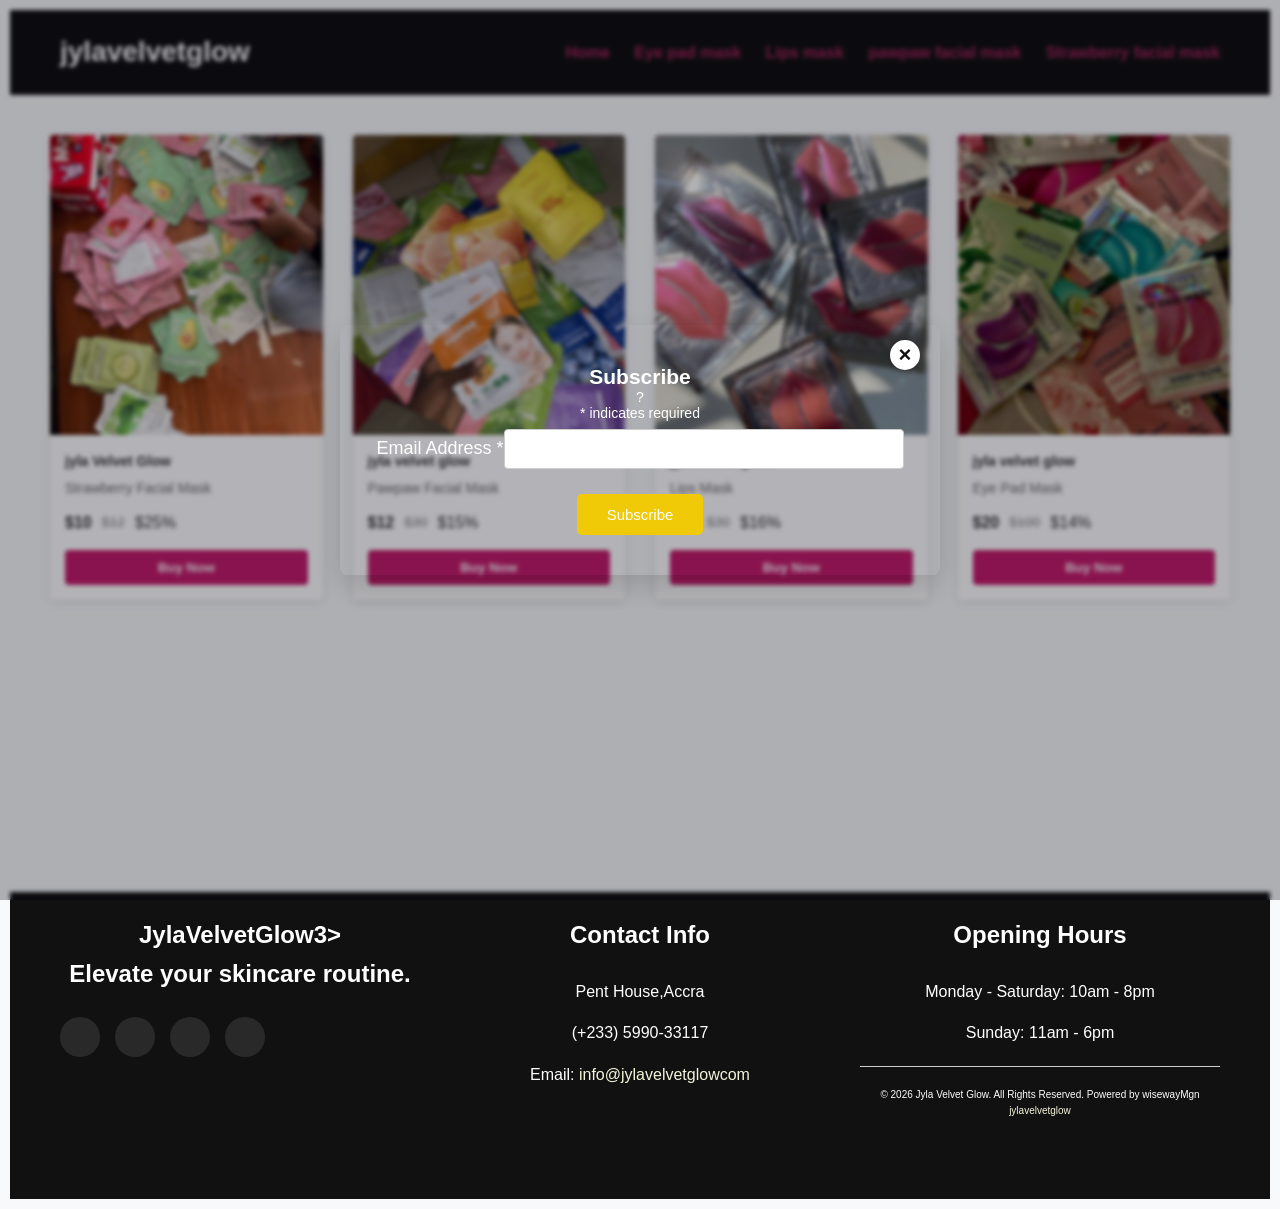
==== commit d4094953: "Add files via upload" ====
--- a/product.html
+++ b/product.html
@@ -40,7 +40,7 @@
            <span class="original-price" >$12</span>
            <span class="discount-price" >$25%</span>
         </div>
-        <button class="buy-now-btn" data-product="Trainer"  data-price="14" data-image="index-image\Strawberry Facial Mask.jpeg">Buy Now</button>
+        <button class="buy-now-btn" data-product="Trainer"  data-price="14" data-image="index-image\Strawberry Facial Mask.jpeg ">Buy Now</button>
 </div>
     </div>
 
@@ -89,7 +89,7 @@
                    <span class="discount-price" >$16%</span>
 
                    </div>
-                <button class="buy-now-btn" data-product="skincare"  data-price="17" data-image="index-image\Lips mask.jpeg">Buy Now</button>
+                <button class="buy-now-btn" data-product="skincare" data-price="17" data-image="index-image\Lips mask.jpeg">Buy Now</button>
                 </div>
                </div>
 
@@ -130,7 +130,7 @@
     border-radius: 8px;
     box-shadow: 0 10px 30px rgba(0,0,0,0.15);
 
-    background: url('index-image/web foto.jpeg');;
+    background: url('index-image\ Facials.jpeg');;
     background-size: cover;
     background-position: center;
     background-repeat: no-repeat;
@@ -744,7 +744,7 @@
           
          <hr class="footer-line" >
             <div class="year">
-                <p class="copy">&copy; <span id="year"></span>  Jyla Velvet Glow. All Rights Reserved. Powered by wisewayMgn <a style="color: beige;" href="mailto:janet.amenyo@outlook.com">jylavelvetglow</a></p>
+                <p class="copy">&copy; <span id="year"></span> Jyla Velvet Glow. All Rights Reserved. Powered by wisewayMgn <a style="color: beige;" href="mailto:janet.amenyo@outlook.com">jylavelvetglow</a></p>
             </div>
         </div>
     </footer>
--- a/style.css
+++ b/style.css
@@ -28,20 +28,20 @@
  nav a:hover { color:•#f4b400; }
 
 .hero {
-             background: url("index-image\Facials.jpeg") ;
+             background: url("index-image\ Facials.jpeg") ;
              height:90vh;
              display:flex;
              align-items:center;
              justify-content:center;
              text-align:center;
-             color:white;
+             color:rgb(231, 12, 67);
 
              }
 
 header h1 { margin:0; font-size:28px; }
         
 nav a
-            { color:white;
+            { color:rgb(163, 36, 89);
               margin-left:20px;
              text-decoration: none;
              font-size:16px;
@@ -51,13 +51,13 @@
 nav a:hover{color:•#f4b400; }
 
 .hero {
-             background:url(index-image\Facials.jpeg);
+             background:url(image\Facials.jpeg);
              height:90vh;
              display:flex;
              align-items:center;
              justify-content:center;
              text-align:center;
-             color:rgb(173, 116, 31);
+             color:rgb(197, 15, 76);
              padding:20px
         }
      
@@ -66,14 +66,26 @@
             max-width:800px
         }
 
-  .hero p {
+ 
+
+.hero h1{
+    background-color: #f7f4f4;
+    color: #df1167;
+    font-size: 400%;
+}
+
+ .hero p {
             font-size:20px;
             margin:20px auto; 
             max-width:600px;
-        }
+            background-color: #f8fafa;
+            color: #df1167;
+            
+        }
+
 
  .cta-btn {
-            background:#df1167;
+            background:#f0ebed;
             color: #111;
             padding: 15px 30px;
             border:none;
